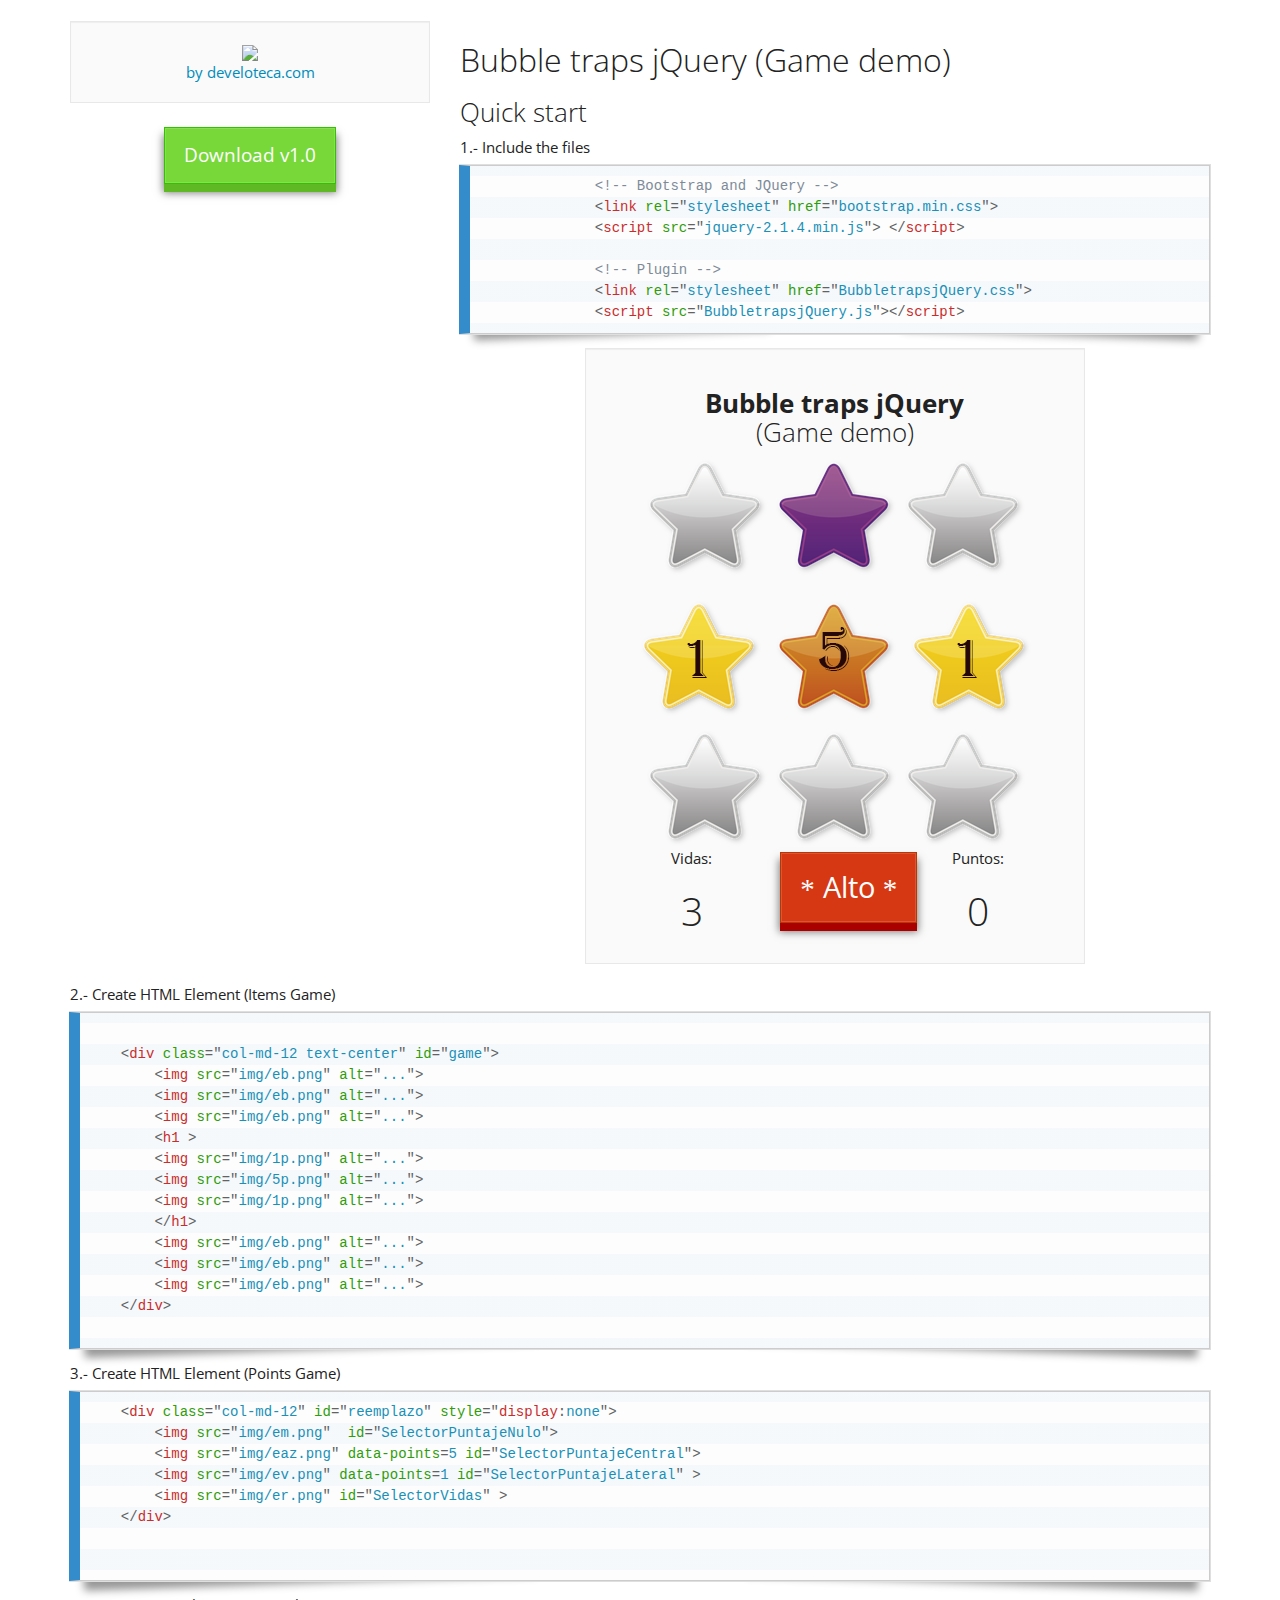
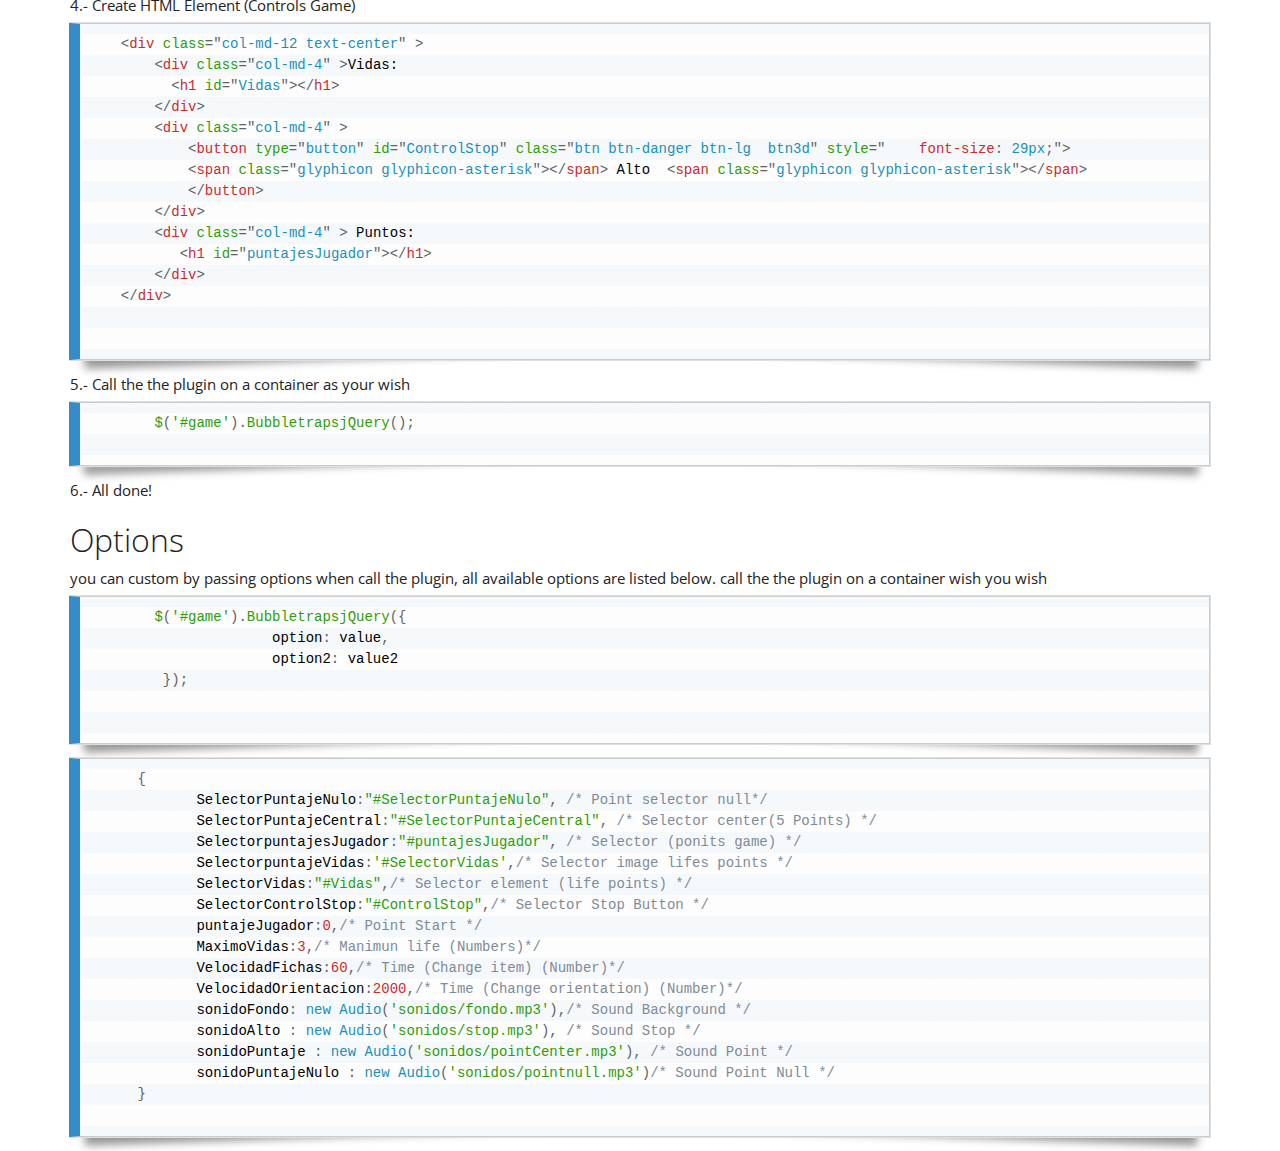
==== index.html @ e4f9580a "Face geenrator" ====
<!DOCTYPE html>
<html>
   <head>
   <script src="js/jquery.min.js"></script>
   <link rel="stylesheet" href="css/bootstrap.min.css">
   
    <script src="js/bootstrap.min.js"></script>
       
   <link rel="stylesheet" href="css/prism.css">
   <script src="js/prism.js"></script>

   <link rel="stylesheet" href="BubbletrapsjQuery.css">
   <script src="BubbletrapsjQuery.js"></script>
       
</head>
  <body>
    <div class="container">
      
      <div class="row">
          <br/>
          <div class="col-md-4 text-center">
            <div  class="well" >
                <a href="http://develoteca.com">
                    <img src="http://develoteca.com/wp-content/themes/site/img/develoteca.png"/>
               <br/>by develoteca.com
                </a>
                
            </div>
          <a href="https://github.com/oscaruhp/BubbletrapsjQuery/archive/gh-pages.zip" class="btn3d btn btn-success btn-lg">Download v1.0</a>
              
              <script async src="//pagead2.googlesyndication.com/pagead/js/adsbygoogle.js"></script>
<!-- lateral -->
<ins class="adsbygoogle"
     style="display:inline-block;width:300px;height:250px"
     data-ad-client="ca-pub-4331617637495482"
     data-ad-slot="7438564459"></ins>
<script>
(adsbygoogle = window.adsbygoogle || []).push({});
</script>
             
                   
          </div>
          
          <div class="col-md-8">
               <h2>Bubble traps jQuery (Game demo)</h2>
              <h3>Quick start</h3>
            1.- Include the files
            <pre><code class="language-markup">
            &lt;!-- Bootstrap and JQuery -->
            &lt;link rel="stylesheet" href="bootstrap.min.css">
            &lt;script src="jquery-2.1.4.min.js"> &lt;/script>
            
            &lt;!-- Plugin -->
            &lt;link rel="stylesheet" href="BubbletrapsjQuery.css">
            &lt;script src="BubbletrapsjQuery.js">&lt;/script></code></pre>
              
              <div class="well col-md-offset-2 col-md-8 .col-md-pull-2">
          <div class=" col-xs-12 col-md-8 col-md-offset-2 .col-md-pull-2  text-center">
          <h3><strong>Bubble traps jQuery</strong> (Game demo)</h3>
          </div>
      
      
      <div class="col-md-12 text-center" id="game">
      <img src="img/eb.png" alt="...">
      <img src="img/eb.png" alt="...">
      <img src="img/eb.png" alt="...">
	  <h1 >
	  <img src="img/1p.png" alt="...">
      <img src="img/5p.png" alt="...">
      <img src="img/1p.png" alt="...">
	  </h1>
	  <img src="img/eb.png" alt="...">
      <img src="img/eb.png" alt="...">
      <img src="img/eb.png" alt="...">
	  
      </div>
      
      <div class="col-md-12" id="reemplazo" style="display:none">
      <img src="img/em.png"  id="SelectorPuntajeNulo">
      <img src="img/eaz.png" data-points=5 id="SelectorPuntajeCentral">
      <img src="img/ev.png" data-points=1 id="SelectorPuntajeLateral" >
      <img src="img/er.png" id="SelectorVidas" >
      </div>
      <div class="col-md-12 text-center" >
      
      <div class="col-md-4" >
	  Vidas:<h1 id="Vidas"></h1>
	  </div>
	  <div class="col-md-4" >
	  <button type="button" id="ControlStop" class="btn btn-danger btn-lg  btn3d" style="    font-size: 29px;">
          <span class="glyphicon glyphicon-asterisk"></span> Alto 
              <span class="glyphicon glyphicon-asterisk"></span>
          
      </button>
	  </div>
	  <div class="col-md-4" >
      Puntos:<h1 id="puntajesJugador"></h1>
	  </div>
      
	  </div>
              
              </div>
              </div>
      </div>
      <script>
      $('#game').BubbletrapsjQuery({VelocidadFichas:65});
      </script>
        
        <div class="row">
        <div class="col-md-12">
            2.- Create HTML Element (Items Game)
            <pre><code class="language-markup">
            
  &lt;div class=&quot;col-md-12 text-center&quot; id=&quot;game&quot;&gt;<br />
      &lt;img src=&quot;img/eb.png&quot; alt=&quot;...&quot;&gt;<br />
      &lt;img src=&quot;img/eb.png&quot; alt=&quot;...&quot;&gt;<br />
      &lt;img src=&quot;img/eb.png&quot; alt=&quot;...&quot;&gt;<br />
      &lt;h1 &gt;<br />
      &lt;img src=&quot;img/1p.png&quot; alt=&quot;...&quot;&gt;<br />
      &lt;img src=&quot;img/5p.png&quot; alt=&quot;...&quot;&gt;<br />
      &lt;img src=&quot;img/1p.png&quot; alt=&quot;...&quot;&gt;<br />
      &lt;/h1&gt;<br />
      &lt;img src=&quot;img/eb.png&quot; alt=&quot;...&quot;&gt;<br />
      &lt;img src=&quot;img/eb.png&quot; alt=&quot;...&quot;&gt;<br />
      &lt;img src=&quot;img/eb.png&quot; alt=&quot;...&quot;&gt;<br />
  &lt;/div&gt;
             </code></pre>
            3.- Create HTML Element (Points Game)
            <pre><code class="language-markup">
  &lt;div class=&quot;col-md-12&quot; id=&quot;reemplazo&quot; style=&quot;display:none&quot;&gt;
      &lt;img src=&quot;img/em.png&quot;  id=&quot;SelectorPuntajeNulo&quot;&gt;
      &lt;img src=&quot;img/eaz.png&quot; data-points=5 id=&quot;SelectorPuntajeCentral&quot;&gt;
      &lt;img src=&quot;img/ev.png&quot; data-points=1 id=&quot;SelectorPuntajeLateral&quot; &gt;
      &lt;img src=&quot;img/er.png&quot; id=&quot;SelectorVidas&quot; &gt;
  &lt;/div&gt;
           
             </code></pre>
            4.- Create HTML Element (Controls Game)
            <pre><code class="language-markup">
  &lt;div class=&quot;col-md-12 text-center&quot; &gt;
      &lt;div class=&quot;col-md-4&quot; &gt;Vidas:
        &lt;h1 id=&quot;Vidas&quot;&gt;&lt;/h1&gt;
      &lt;/div&gt;
      &lt;div class=&quot;col-md-4&quot; &gt;  
          &lt;button type=&quot;button&quot; id=&quot;ControlStop&quot; class=&quot;btn btn-danger btn-lg  btn3d&quot; style=&quot;    font-size: 29px;&quot;&gt;
          &lt;span class=&quot;glyphicon glyphicon-asterisk&quot;&gt;&lt;/span&gt; Alto  &lt;span class=&quot;glyphicon glyphicon-asterisk&quot;&gt;&lt;/span&gt;
          &lt;/button&gt;
      &lt;/div&gt;
      &lt;div class=&quot;col-md-4&quot; &gt; Puntos:
         &lt;h1 id=&quot;puntajesJugador&quot;&gt;&lt;/h1&gt;
      &lt;/div&gt;
  &lt;/div&gt;
           
             </code></pre>
            
            5.- Call the the plugin on a container as your wish
            <pre><code class="language-javascript">
      $('#game').BubbletrapsjQuery();
               </code></pre>
            6.- All done!
            
            <h2>Options</h2>
            you can custom by passing options when call the plugin, all available options are listed below.
call the the plugin on a container wish you wish
            
            
             <pre><code class="language-javascript">
      $('#game').BubbletrapsjQuery({
                    option: value,
                    option2: value2
       });
                 
               </code></pre>
            
           <pre><code class="language-javascript">
    {
           SelectorPuntajeNulo:"#SelectorPuntajeNulo", /* Point selector null*/
           SelectorPuntajeCentral:"#SelectorPuntajeCentral", /* Selector center(5 Points) */
           SelectorpuntajesJugador:"#puntajesJugador", /* Selector (ponits game) */
           SelectorpuntajeVidas:'#SelectorVidas',/* Selector image lifes points */
           SelectorVidas:"#Vidas",/* Selector element (life points) */
           SelectorControlStop:"#ControlStop",/* Selector Stop Button */
           puntajeJugador:0,/* Point Start */
           MaximoVidas:3,/* Manimun life (Numbers)*/
		   VelocidadFichas:60,/* Time (Change item) (Number)*/
           VelocidadOrientacion:2000,/* Time (Change orientation) (Number)*/
		   sonidoFondo: new Audio('sonidos/fondo.mp3'),/* Sound Background */
           sonidoAlto : new Audio('sonidos/stop.mp3'), /* Sound Stop */
           sonidoPuntaje : new Audio('sonidos/pointCenter.mp3'), /* Sound Point */
           sonidoPuntajeNulo : new Audio('sonidos/pointnull.mp3')/* Sound Point Null */
	}
               </code></pre>
            
           
           
            
            
            </div>
        </div>
        
        <div id="fb-root"></div>
<script>(function(d, s, id) {
  var js, fjs = d.getElementsByTagName(s)[0];
  if (d.getElementById(id)) return;
  js = d.createElement(s); js.id = id;
  js.src = "//connect.facebook.net/es_MX/sdk.js#xfbml=1&version=v2.4&appId=132799306837455";
  fjs.parentNode.insertBefore(js, fjs);
}(document, 'script', 'facebook-jssdk'));</script>
        <div class="fb-comments" data-href="http://oscaruhp.github.io/BubbletrapsjQuery/" data-numposts="5"></div>
    </div>
    

    
  </body>
</html>
---- css/prism.css ----
/* http://prismjs.com/download.html?themes=prism-coy&languages=markup+css+clike+javascript */
/**
 * prism.js Coy theme for JavaScript, CoffeeScript, CSS and HTML
 * Based on https://github.com/tshedor/workshop-wp-theme (Example: http://workshop.kansan.com/category/sessions/basics or http://workshop.timshedor.com/category/sessions/basics);
 * @author Tim  Shedor
 */

code[class*="language-"],
pre[class*="language-"] {
	color: black;
	font-family: Consolas, Monaco, 'Andale Mono', monospace;
	direction: ltr;
	text-align: left;
	white-space: pre;
	word-spacing: normal;
	word-break: normal;
	line-height: 1.5;

	-moz-tab-size: 4;
	-o-tab-size: 4;
	tab-size: 4;

	-webkit-hyphens: none;
	-moz-hyphens: none;
	-ms-hyphens: none;
	hyphens: none;
}

/* Code blocks */
pre[class*="language-"] {
	position: relative;
	margin: .5em 0;
	-webkit-box-shadow: -1px 0px 0px 0px #358ccb, 0px 0px 0px 1px #dfdfdf;
	-moz-box-shadow: -1px 0px 0px 0px #358ccb, 0px 0px 0px 1px #dfdfdf;
	box-shadow: -1px 0px 0px 0px #358ccb, 0px 0px 0px 1px #dfdfdf;
	border-left: 10px solid #358ccb;
	background-color: #fdfdfd;
	background-image: -webkit-linear-gradient(transparent 50%, rgba(69, 142, 209, 0.04) 50%);
	background-image: -moz-linear-gradient(transparent 50%, rgba(69, 142, 209, 0.04) 50%);
	background-image: -ms-linear-gradient(transparent 50%, rgba(69, 142, 209, 0.04) 50%);
	background-image: -o-linear-gradient(transparent 50%, rgba(69, 142, 209, 0.04) 50%);
	background-image: linear-gradient(transparent 50%, rgba(69, 142, 209, 0.04) 50%);
	background-size: 3em 3em;
	background-origin: content-box;
	overflow: visible;
	max-height: 30em;
}

code[class*="language"] {
	max-height: inherit;
	height: 100%;
	padding: 0 1em;
	display: block;
	overflow: auto;
}

/* Margin bottom to accomodate shadow */
:not(pre) > code[class*="language-"],
pre[class*="language-"] {
	background-color: #fdfdfd;
	-webkit-box-sizing: border-box;
	-moz-box-sizing: border-box;
	box-sizing: border-box;
	margin-bottom: 1em;
}

/* Inline code */
:not(pre) > code[class*="language-"] {
	position: relative;
	padding: .2em;
	-webkit-border-radius: 0.3em;
	-moz-border-radius: 0.3em;
	-ms-border-radius: 0.3em;
	-o-border-radius: 0.3em;
	border-radius: 0.3em;
	color: #c92c2c;
	border: 1px solid rgba(0, 0, 0, 0.1);
}

pre[class*="language-"]:before,
pre[class*="language-"]:after {
	content: '';
	z-index: -2;
	display: block;
	position: absolute;
	bottom: 0.75em;
	left: 0.18em;
	width: 40%;
	height: 20%;
	-webkit-box-shadow: 0px 13px 8px #979797;
	-moz-box-shadow: 0px 13px 8px #979797;
	box-shadow: 0px 13px 8px #979797;
	-webkit-transform: rotate(-2deg);
	-moz-transform: rotate(-2deg);
	-ms-transform: rotate(-2deg);
	-o-transform: rotate(-2deg);
	transform: rotate(-2deg);
}

:not(pre) > code[class*="language-"]:after,
pre[class*="language-"]:after {
	right: 0.75em;
	left: auto;
	-webkit-transform: rotate(2deg);
	-moz-transform: rotate(2deg);
	-ms-transform: rotate(2deg);
	-o-transform: rotate(2deg);
	transform: rotate(2deg);
}

.token.comment,
.token.block-comment,
.token.prolog,
.token.doctype,
.token.cdata {
	color: #7D8B99;
}

.token.punctuation {
	color: #5F6364;
}

.token.property,
.token.tag,
.token.boolean,
.token.number,
.token.function-name,
.token.constant,
.token.symbol,
.token.deleted {
	color: #c92c2c;
}

.token.selector,
.token.attr-name,
.token.string,
.token.char,
.token.function,
.token.builtin,
.token.inserted {
	color: #2f9c0a;
}

.token.operator,
.token.entity,
.token.url,
.token.variable {
	color: #a67f59;
	background: rgba(255, 255, 255, 0.5);
}

.token.atrule,
.token.attr-value,
.token.keyword,
.token.class-name {
	color: #1990b8;
}

.token.regex,
.token.important {
	color: #e90;
}

.language-css .token.string,
.style .token.string {
	color: #a67f59;
	background: rgba(255, 255, 255, 0.5);
}

.token.important {
	font-weight: normal;
}

.token.bold {
	font-weight: bold;
}
.token.italic {
	font-style: italic;
}

.token.entity {
	cursor: help;
}

.namespace {
	opacity: .7;
}

@media screen and (max-width: 767px) {
	pre[class*="language-"]:before,
	pre[class*="language-"]:after {
		bottom: 14px;
		-webkit-box-shadow: none;
		-moz-box-shadow: none;
		box-shadow: none;
	}

}

/* Plugin styles */
.token.tab:not(:empty):before,
.token.cr:before,
.token.lf:before {
	color: #e0d7d1;
}

/* Plugin styles: Line Numbers */
pre[class*="language-"].line-numbers {
	padding-left: 0;
}

pre[class*="language-"].line-numbers code {
	padding-left: 3.8em;
}

pre[class*="language-"].line-numbers .line-numbers-rows {
	left: 0;
}

/* Plugin styles: Line Highlight */
pre[class*="language-"][data-line] {
	padding-top: 0;
	padding-bottom: 0;
	padding-left: 0;
}
pre[data-line] code {
	position: relative;
	padding-left: 4em;
}
pre .line-highlight {
	margin-top: 0;
}
---- BubbletrapsjQuery.css ----
.btn3d, .btn3d:focus {
    position:relative;
    top: -6px;
    border:0;
    -moz-outline-style:none;
         outline:medium none;
     transition: all 0.04s linear;
     margin-top:10px;
     margin-bottom:10px;
     margin-left:2px;
     margin-right:2px;
}
.btn3d:active, .btn3d.active {
    top:2px;
}
.btn3d.btn-white {
    color: #666666;
    box-shadow:0 0 0 1px #ebebeb inset, 0 0 0 2px rgba(255,255,255,0.10) inset, 0 8px 0 0 #f5f5f5, 0 8px 8px 1px rgba(0,0,0,.2);
    background-color:#fff;
}
.btn3d.btn-white:active, .btn3d.btn-white.active {
    color: #666666;
    box-shadow:0 0 0 1px #ebebeb inset, 0 0 0 1px rgba(255,255,255,0.15) inset, 0 1px 3px 1px rgba(0,0,0,.1);
    background-color:#fff;
}
.btn3d.btn-default {
    color: #666666;
    box-shadow:0 0 0 1px #ebebeb inset, 0 0 0 2px rgba(255,255,255,0.10) inset, 0 8px 0 0 #BEBEBE, 0 8px 8px 1px rgba(0,0,0,.2);
    background-color:#f9f9f9;
}
.btn3d.btn-default:active, .btn3d.btn-default.active {
    color: #666666;
    box-shadow:0 0 0 1px #ebebeb inset, 0 0 0 1px rgba(255,255,255,0.15) inset, 0 1px 3px 1px rgba(0,0,0,.1);
    background-color:#f9f9f9;
}
.btn3d.btn-primary {
    box-shadow:0 0 0 1px #417fbd inset, 0 0 0 2px rgba(255,255,255,0.15) inset, 0 8px 0 0 #4D5BBE, 0 8px 8px 1px rgba(0,0,0,0.5);
    background-color:#4274D7;
}
.btn3d.btn-primary:active, .btn3d.btn-primary.active {
    box-shadow:0 0 0 1px #417fbd inset, 0 0 0 1px rgba(255,255,255,0.15) inset, 0 1px 3px 1px rgba(0,0,0,0.3);
    background-color:#4274D7;
}
.btn3d.btn-success {
    box-shadow:0 0 0 1px #31c300 inset, 0 0 0 2px rgba(255,255,255,0.15) inset, 0 8px 0 0 #5eb924, 0 8px 8px 1px rgba(0,0,0,0.5);
    background-color:#78d739;
}
.btn3d.btn-success:active, .btn3d.btn-success.active {
    box-shadow:0 0 0 1px #30cd00 inset, 0 0 0 1px rgba(255,255,255,0.15) inset, 0 1px 3px 1px rgba(0,0,0,0.3);
    background-color: #78d739;
}
.btn3d.btn-info {
    box-shadow:0 0 0 1px #00a5c3 inset, 0 0 0 2px rgba(255,255,255,0.15) inset, 0 8px 0 0 #348FD2, 0 8px 8px 1px rgba(0,0,0,0.5);
    background-color:#39B3D7;
}
.btn3d.btn-info:active, .btn3d.btn-info.active {
    box-shadow:0 0 0 1px #00a5c3 inset, 0 0 0 1px rgba(255,255,255,0.15) inset, 0 1px 3px 1px rgba(0,0,0,0.3);
    background-color: #39B3D7;
}
.btn3d.btn-warning {
    box-shadow:0 0 0 1px #d79a47 inset, 0 0 0 2px rgba(255,255,255,0.15) inset, 0 8px 0 0 #D79A34, 0 8px 8px 1px rgba(0,0,0,0.5);
    background-color:#FEAF20;
}
.btn3d.btn-warning:active, .btn3d.btn-warning.active {
    box-shadow:0 0 0 1px #d79a47 inset, 0 0 0 1px rgba(255,255,255,0.15) inset, 0 1px 3px 1px rgba(0,0,0,0.3);
    background-color: #FEAF20;
}
.btn3d.btn-danger {
    box-shadow:0 0 0 1px #b93802 inset, 0 0 0 2px rgba(255,255,255,0.15) inset, 0 8px 0 0 #AA0000, 0 8px 8px 1px rgba(0,0,0,0.5);
    background-color:#D73814;
}
.btn3d.btn-danger:active, .btn3d.btn-danger.active {
    box-shadow:0 0 0 1px #b93802 inset, 0 0 0 1px rgba(255,255,255,0.15) inset, 0 1px 3px 1px rgba(0,0,0,0.3);
    background-color: #D73814;
}
.btn3d.btn-magick {
    color: #fff;
    box-shadow:0 0 0 1px #9a00cd inset, 0 0 0 2px rgba(255,255,255,0.15) inset, 0 8px 0 0 #9823d5, 0 8px 8px 1px rgba(0,0,0,0.5);
    background-color:#bb39d7;
}
.btn3d.btn-magick:active, .btn3d.btn-magick.active {
    box-shadow:0 0 0 1px #9a00cd inset, 0 0 0 1px rgba(255,255,255,0.15) inset, 0 1px 3px 1px rgba(0,0,0,0.3);
    background-color: #bb39d7;
}
        .rojo{
        border-radius:400px;
        box-shadow:inset 0px 0 0px 29px #FF0000, 0 0 46px 13px #FF0000;
        }
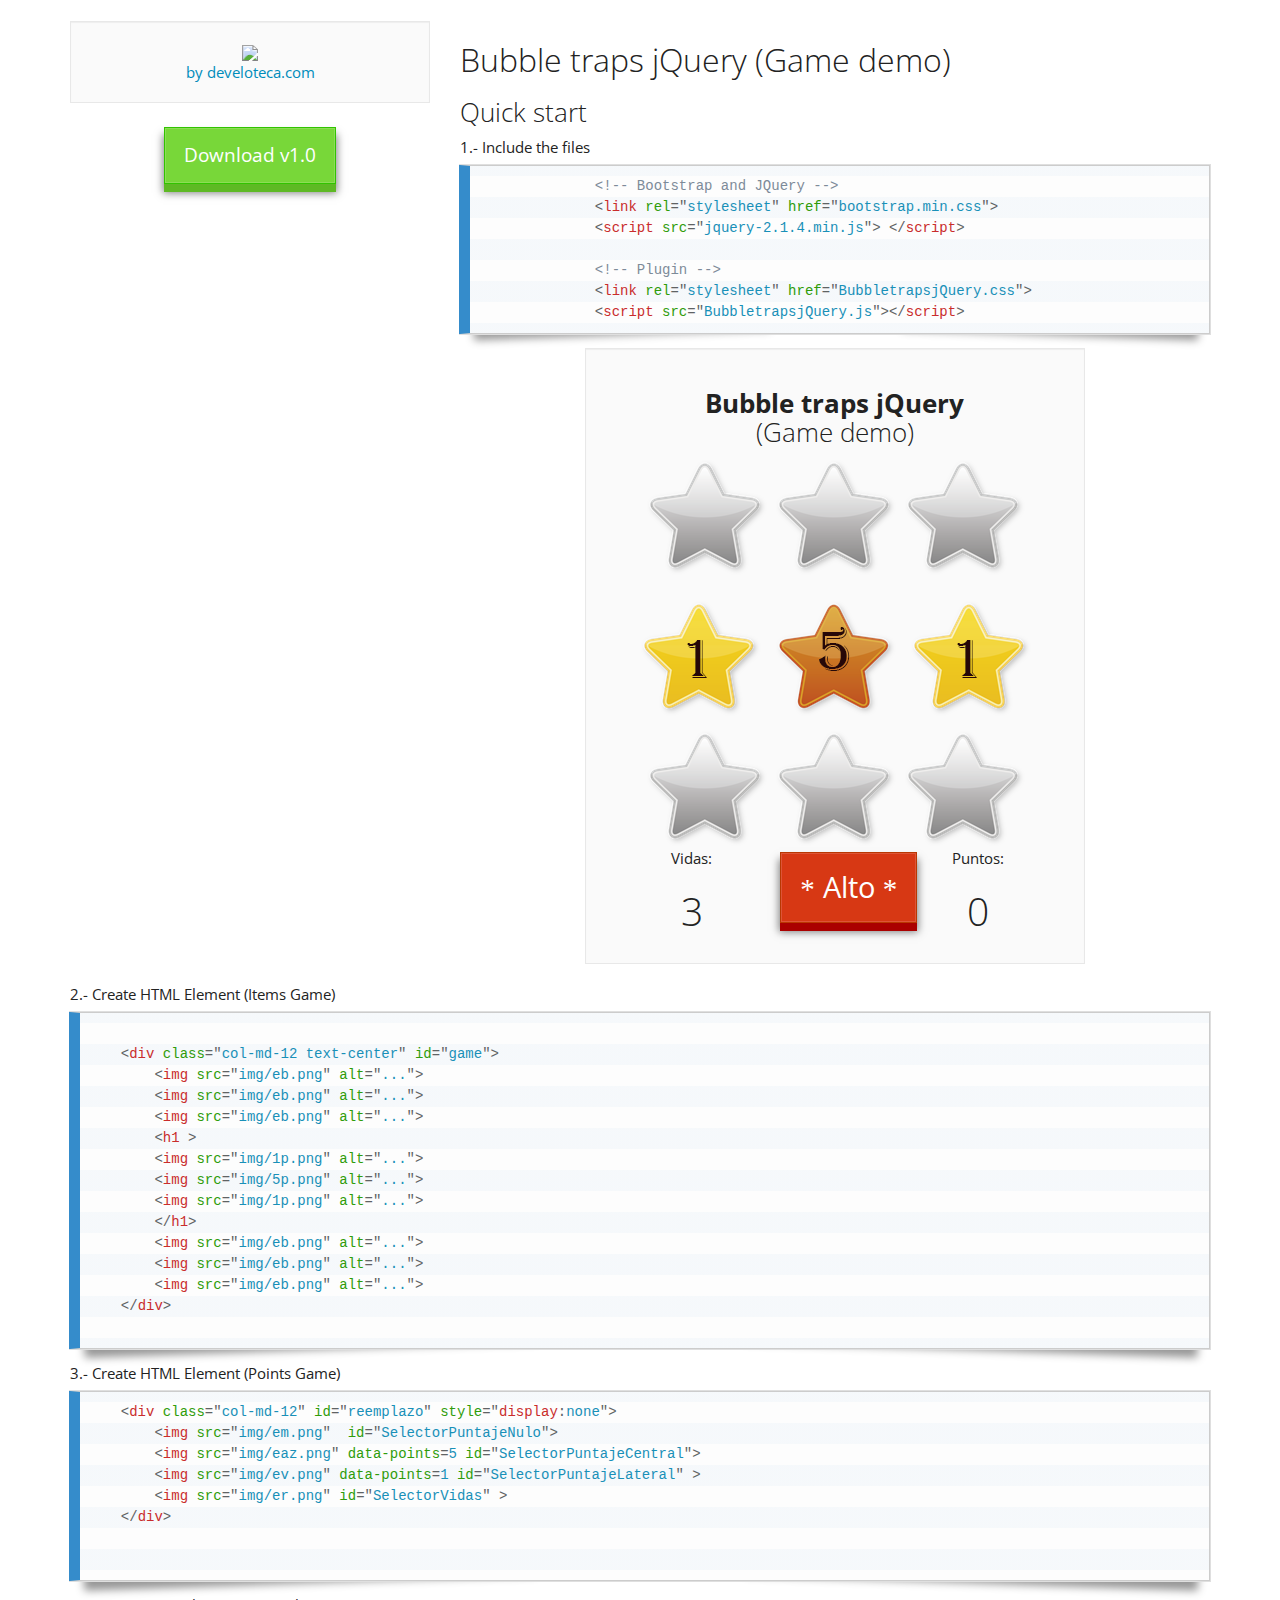
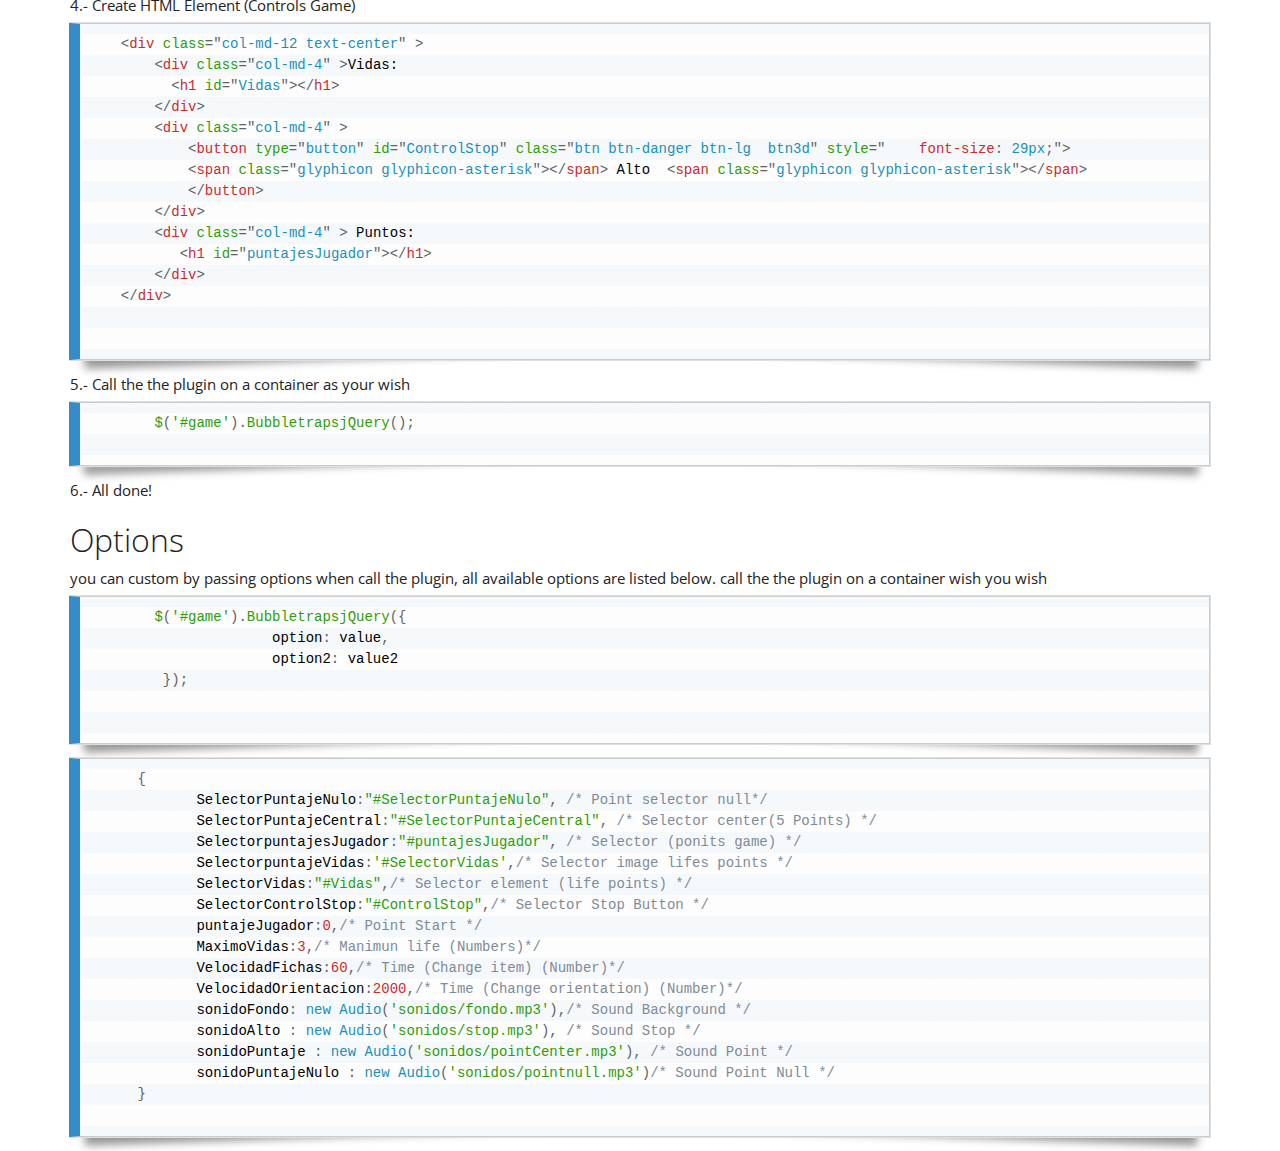
==== commit 0926c1ea: "Ancho facebook" ====
--- a/index.html
+++ b/index.html
@@ -37,7 +37,15 @@
 <script>
 (adsbygoogle = window.adsbygoogle || []).push({});
 </script>
-             
+           <div id="fb-root"></div>
+<script>(function(d, s, id) {
+  var js, fjs = d.getElementsByTagName(s)[0];
+  if (d.getElementById(id)) return;
+  js = d.createElement(s); js.id = id;
+  js.src = "//connect.facebook.net/es_MX/sdk.js#xfbml=1&version=v2.4&appId=132799306837455";
+  fjs.parentNode.insertBefore(js, fjs);
+}(document, 'script', 'facebook-jssdk'));</script>
+              <div class="fb-comments" data-href="http://oscaruhp.github.io/BubbletrapsjQuery/" data-width="300" data-numposts="5"></div>
                    
           </div>
           
@@ -198,15 +206,7 @@
             </div>
         </div>
         
-        <div id="fb-root"></div>
-<script>(function(d, s, id) {
-  var js, fjs = d.getElementsByTagName(s)[0];
-  if (d.getElementById(id)) return;
-  js = d.createElement(s); js.id = id;
-  js.src = "//connect.facebook.net/es_MX/sdk.js#xfbml=1&version=v2.4&appId=132799306837455";
-  fjs.parentNode.insertBefore(js, fjs);
-}(document, 'script', 'facebook-jssdk'));</script>
-        <div class="fb-comments" data-href="http://oscaruhp.github.io/BubbletrapsjQuery/" data-numposts="5"></div>
+        
     </div>
     
 
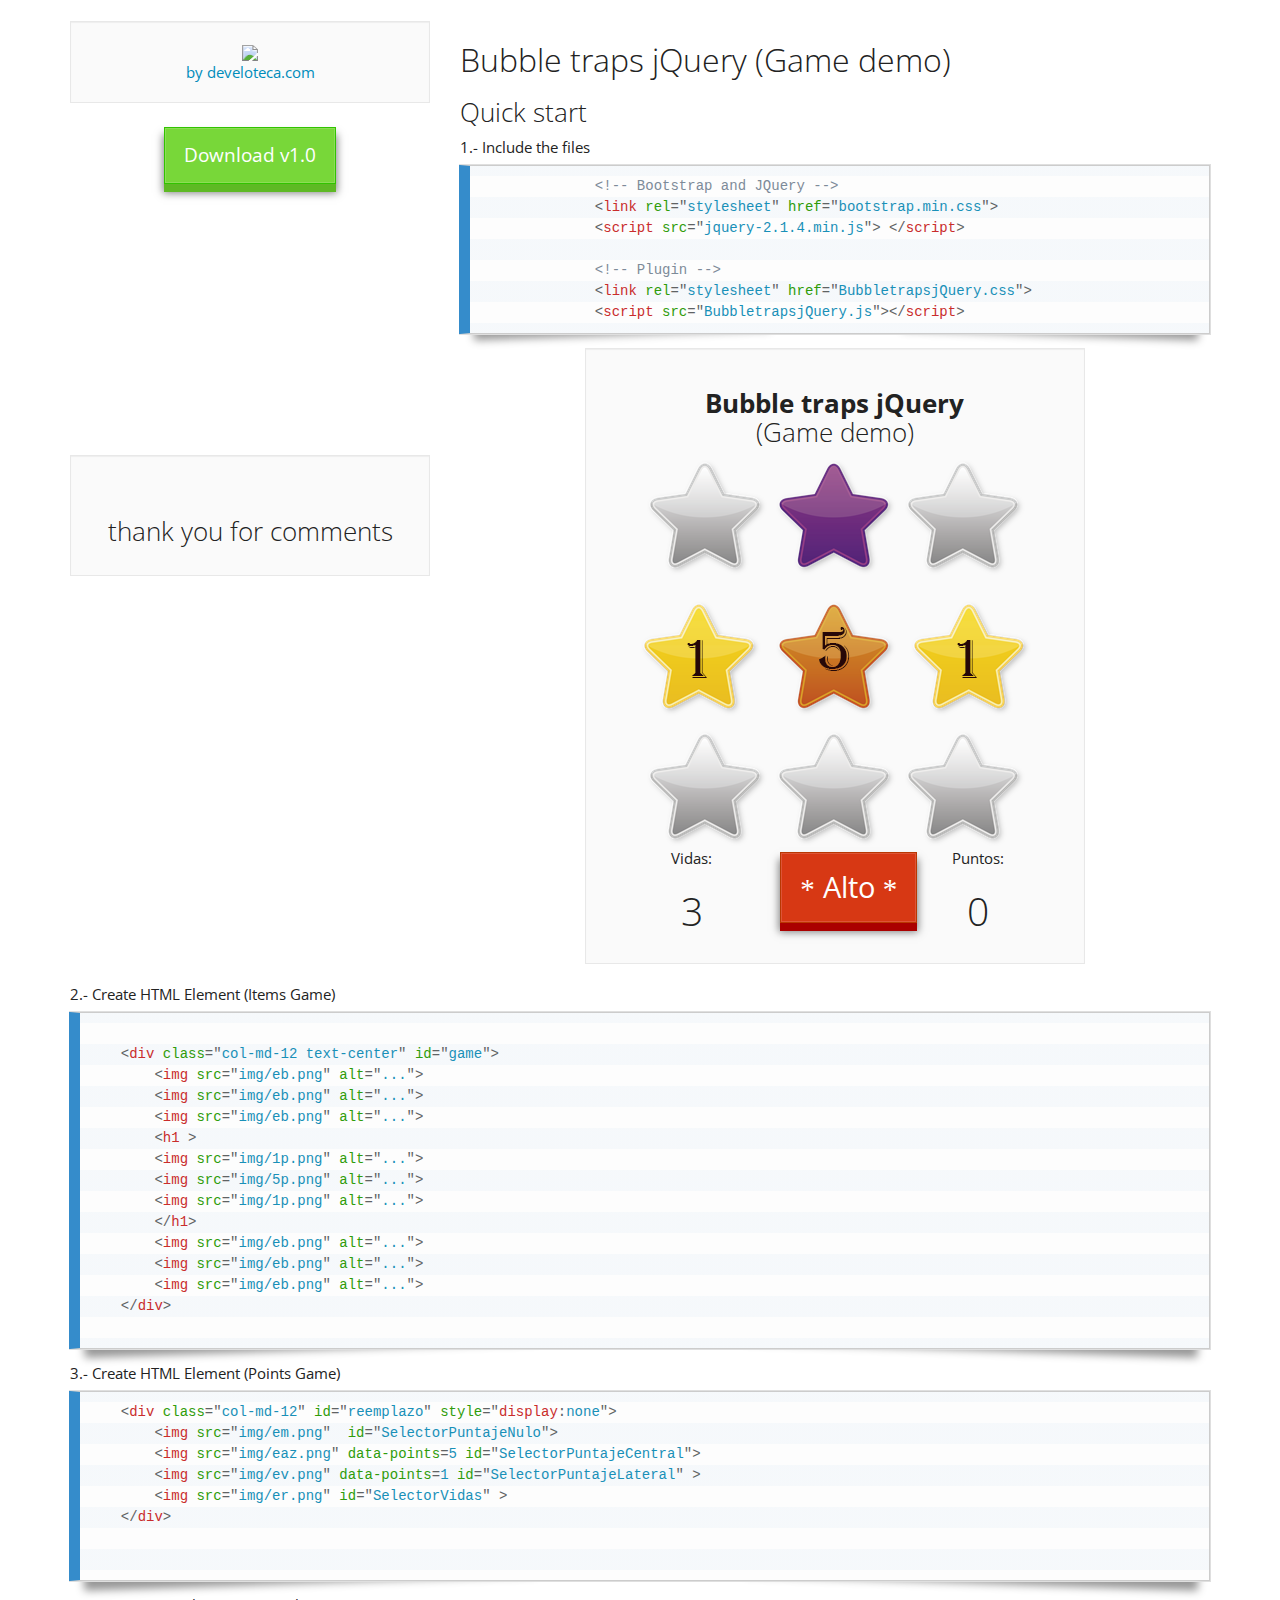
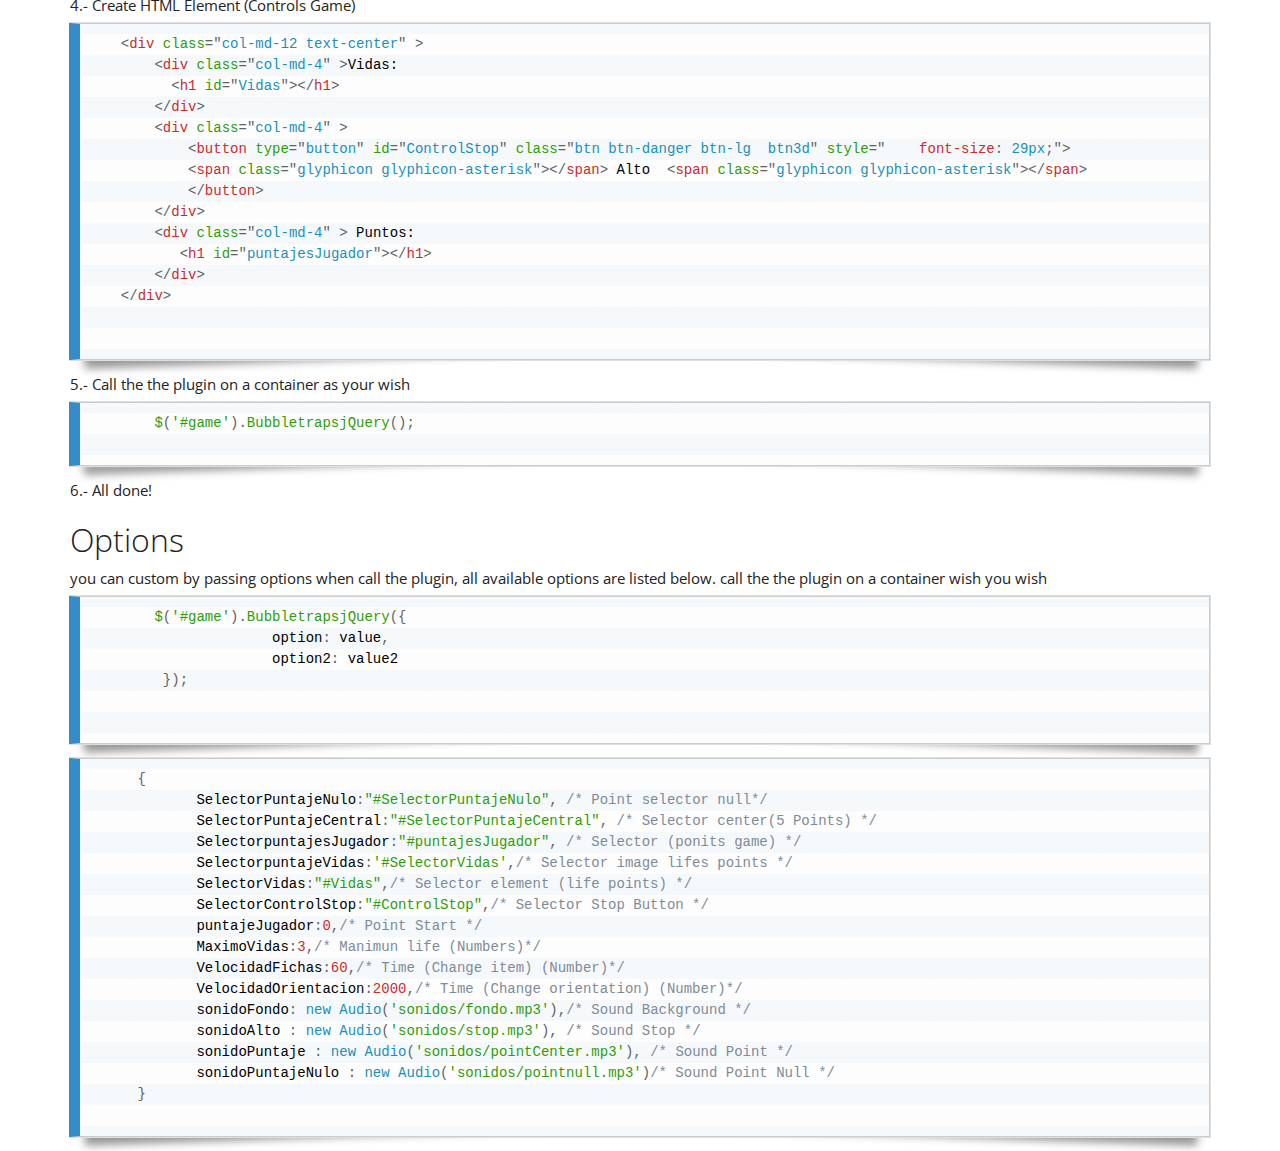
==== commit 2fb19936: "Thanks" ====
--- a/index.html
+++ b/index.html
@@ -37,6 +37,9 @@
 <script>
 (adsbygoogle = window.adsbygoogle || []).push({});
 </script>
+              <div class="col-md-12 well">
+                  <br/>
+                  <h3>thank you for comments</h3>
            <div id="fb-root"></div>
 <script>(function(d, s, id) {
   var js, fjs = d.getElementsByTagName(s)[0];
@@ -46,7 +49,7 @@
   fjs.parentNode.insertBefore(js, fjs);
 }(document, 'script', 'facebook-jssdk'));</script>
               <div class="fb-comments" data-href="http://oscaruhp.github.io/BubbletrapsjQuery/" data-width="300" data-numposts="5"></div>
-                   
+                 </div>  
           </div>
           
           <div class="col-md-8">
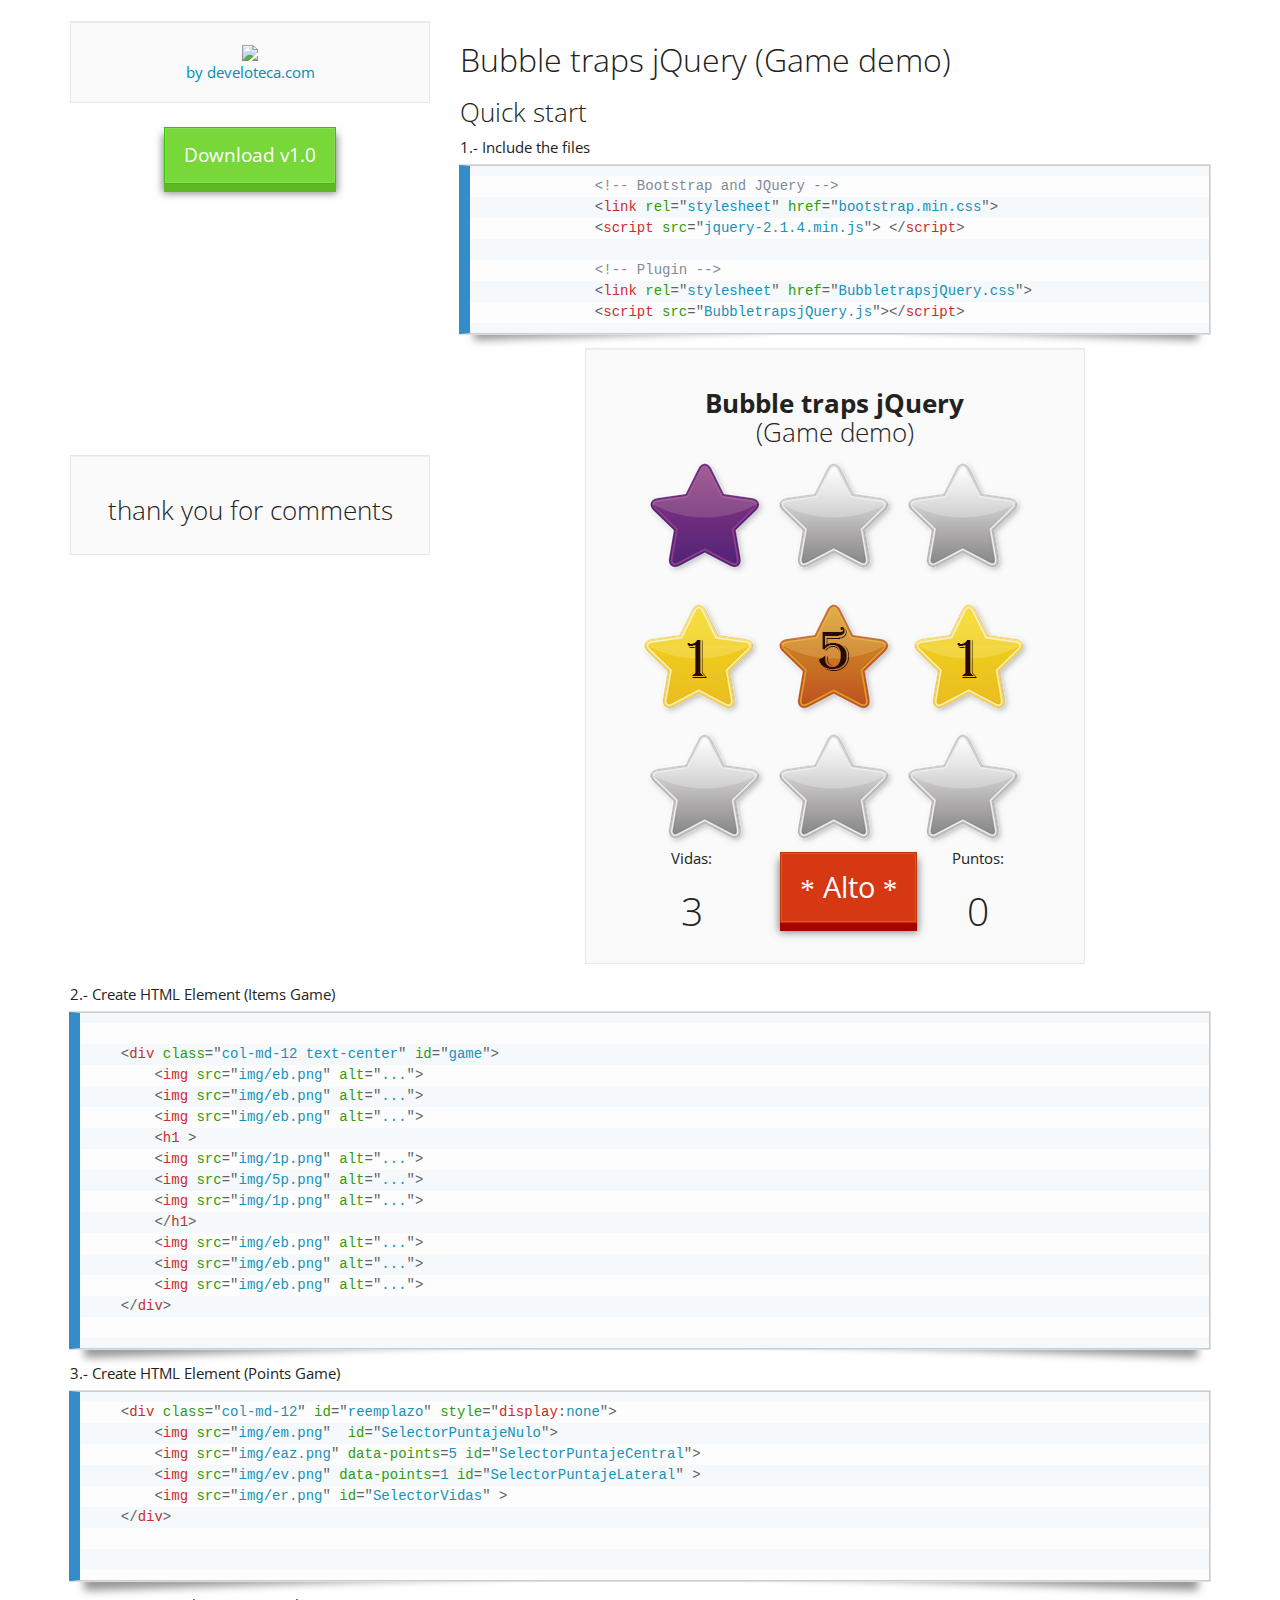
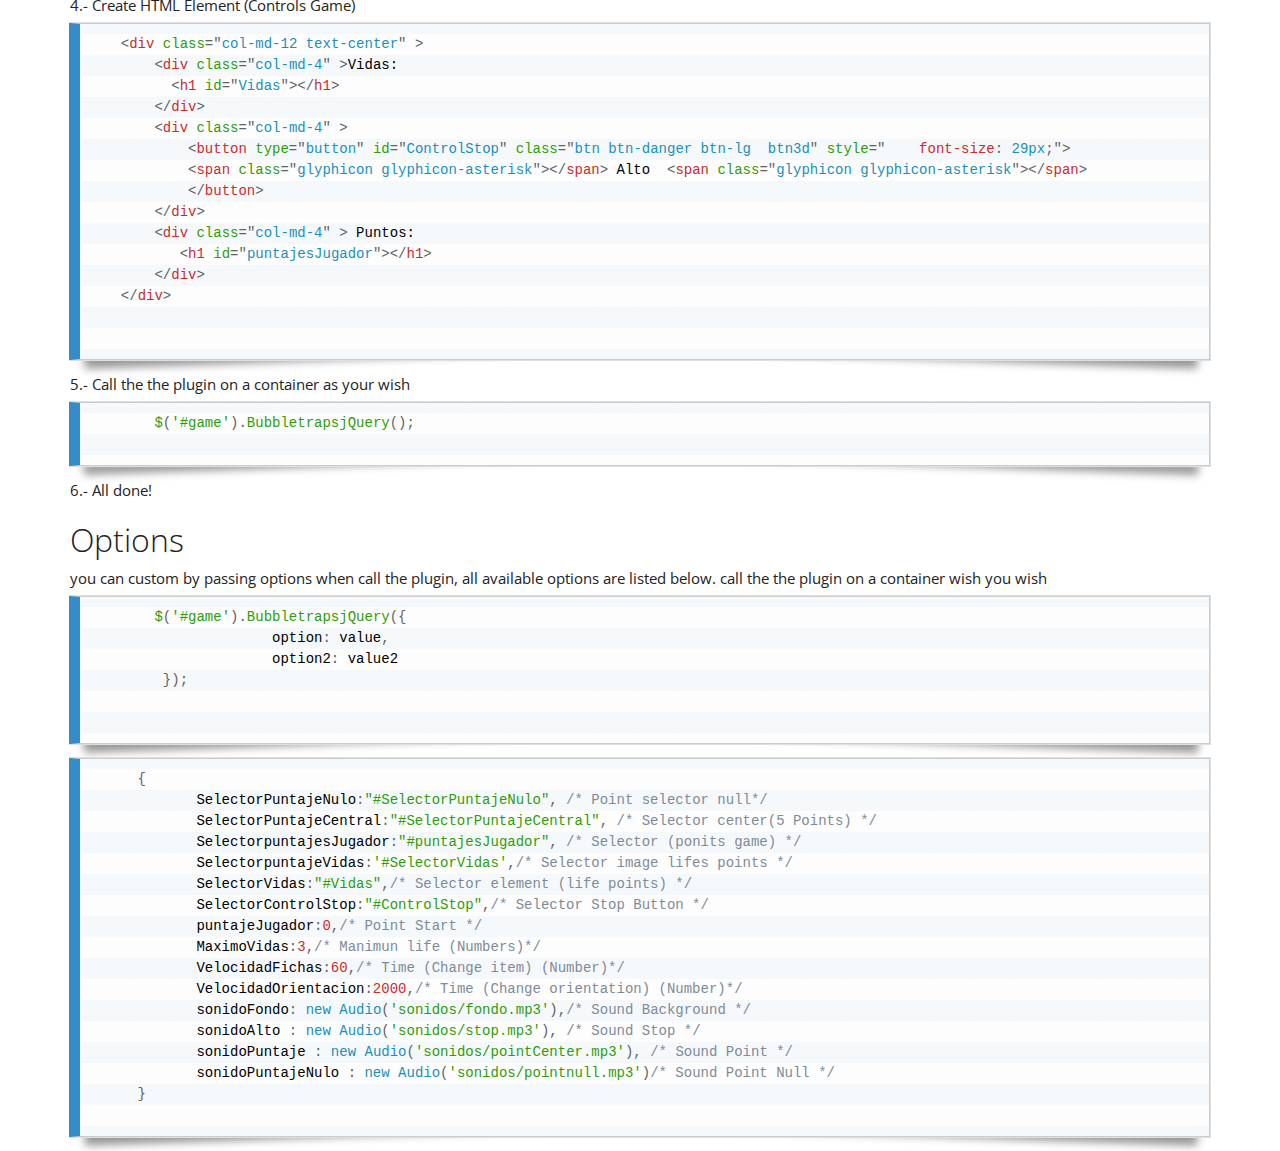
==== commit 68fc50c0: "custom" ====
--- a/index.html
+++ b/index.html
@@ -38,7 +38,6 @@
 (adsbygoogle = window.adsbygoogle || []).push({});
 </script>
               <div class="col-md-12 well">
-                  <br/>
                   <h3>thank you for comments</h3>
            <div id="fb-root"></div>
 <script>(function(d, s, id) {
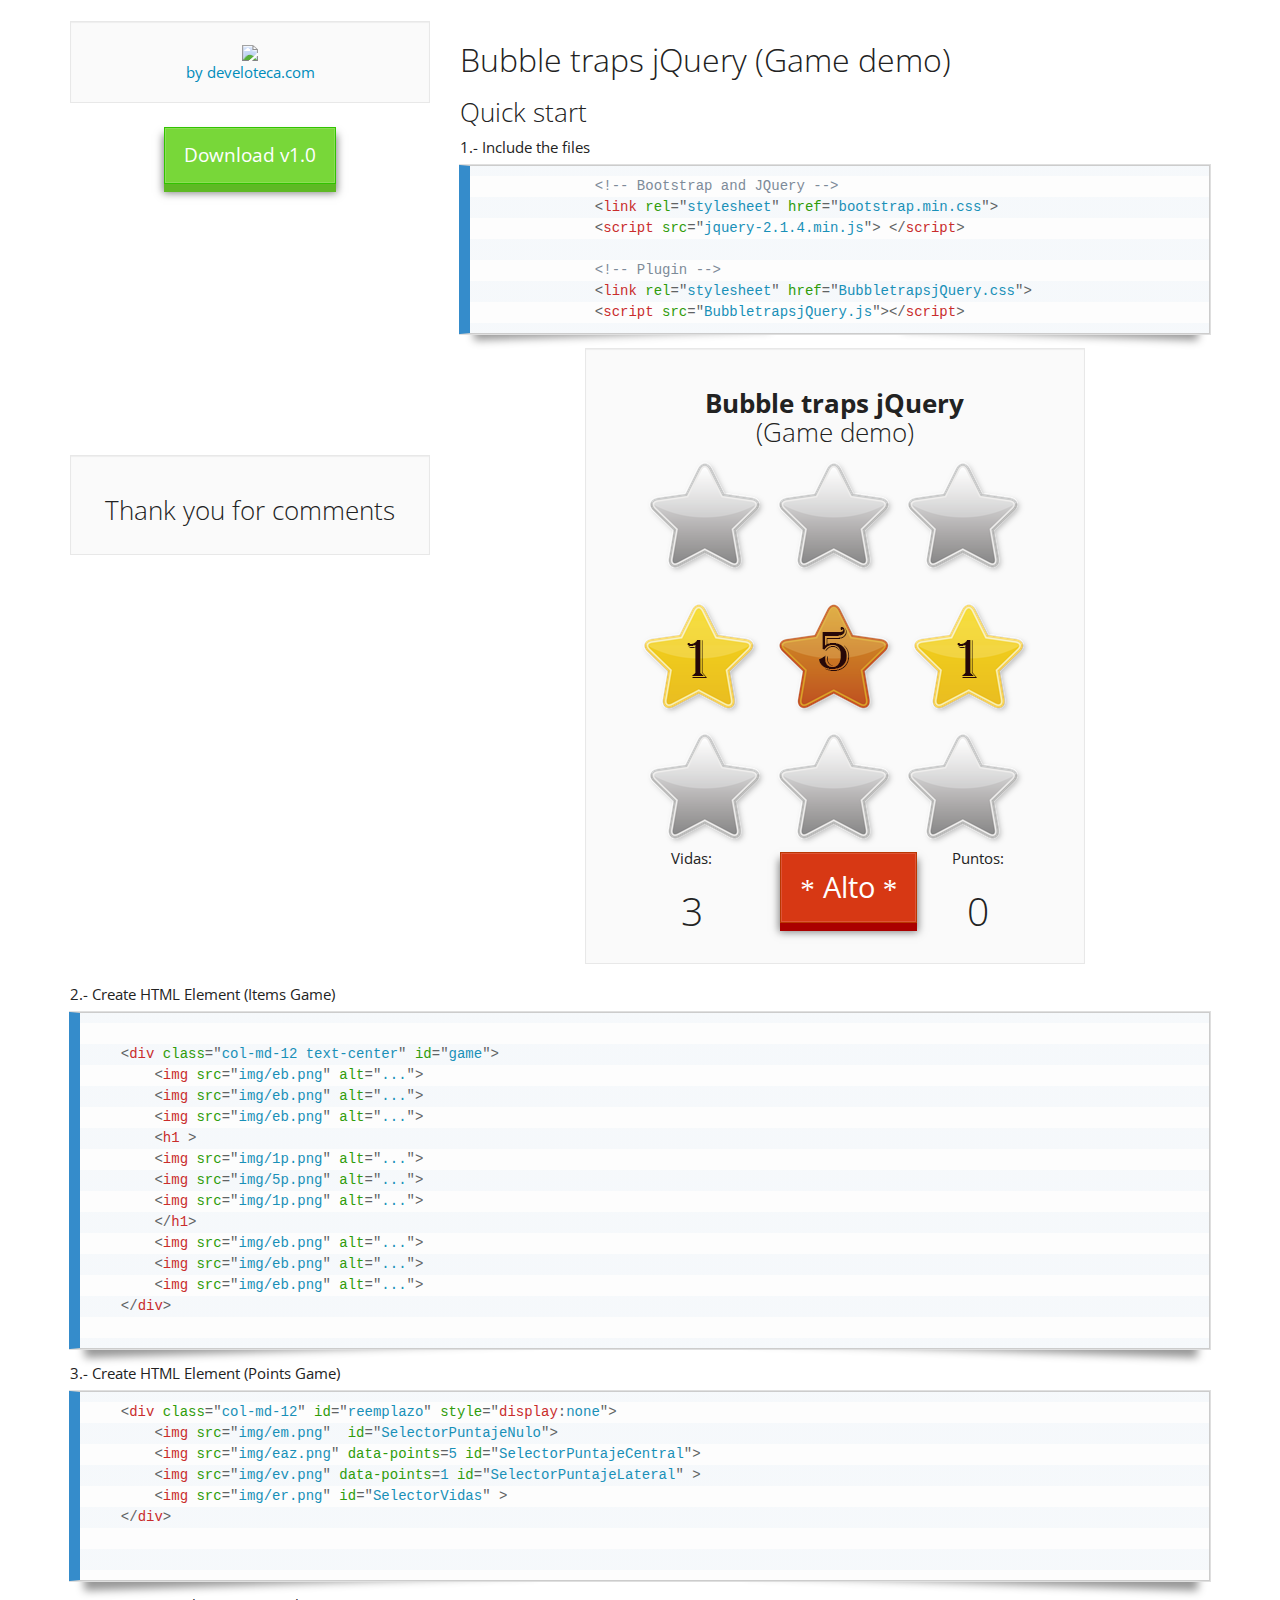
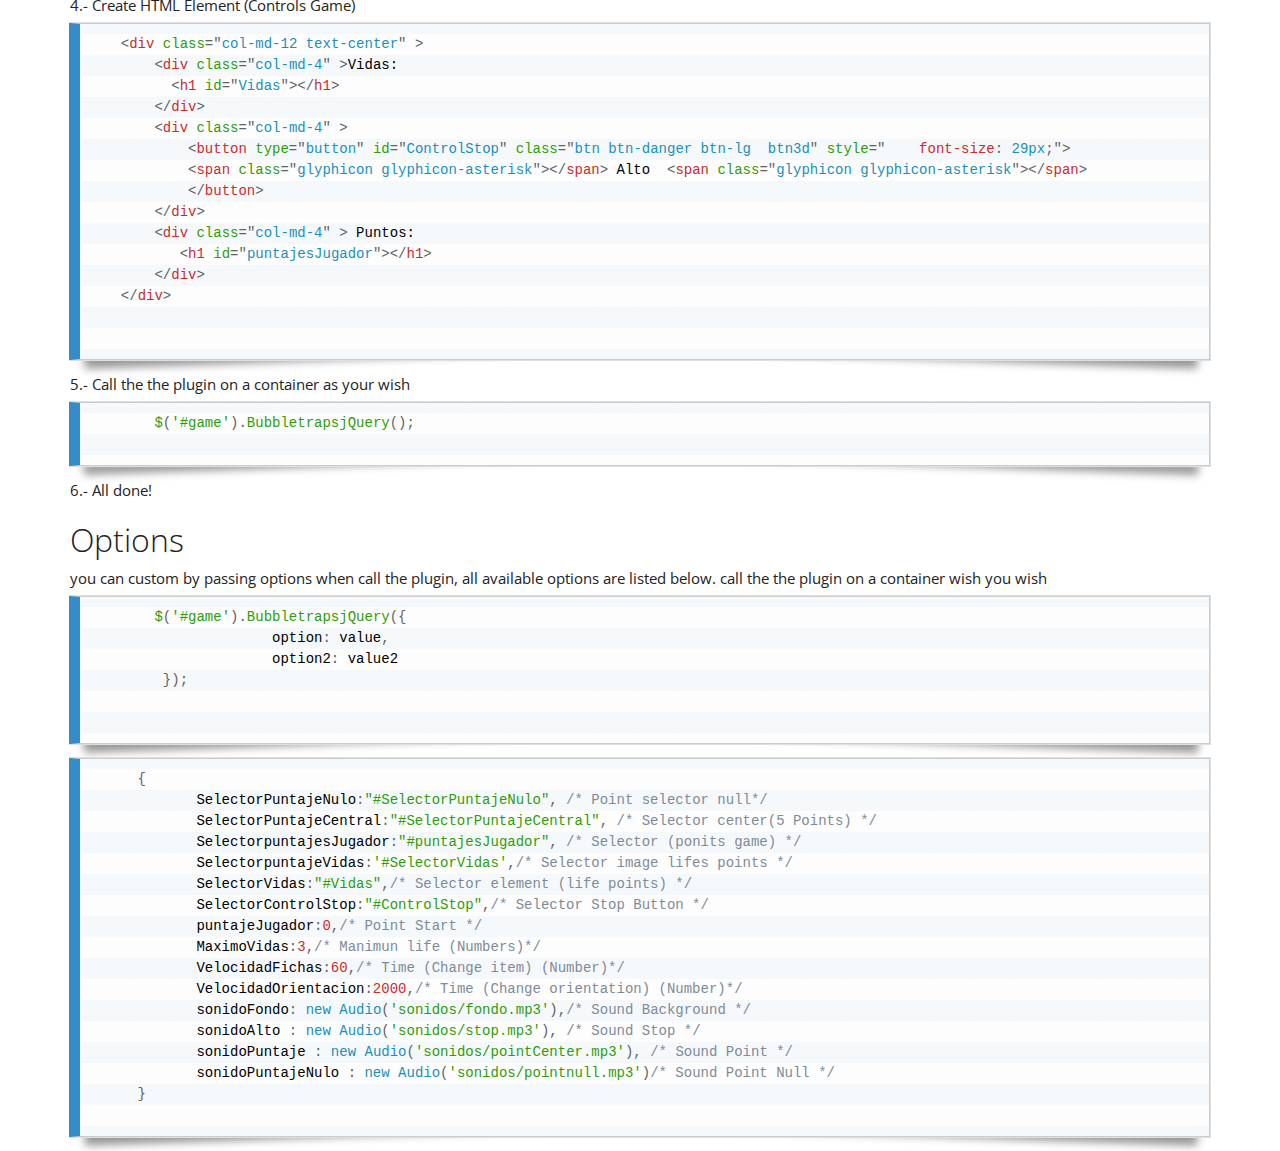
==== commit 237a0b98: "Ajustes." ====
--- a/index.html
+++ b/index.html
@@ -38,7 +38,7 @@
 (adsbygoogle = window.adsbygoogle || []).push({});
 </script>
               <div class="col-md-12 well">
-                  <h3>thank you for comments</h3>
+                  <h3>Thank you for comments</h3>
            <div id="fb-root"></div>
 <script>(function(d, s, id) {
   var js, fjs = d.getElementsByTagName(s)[0];
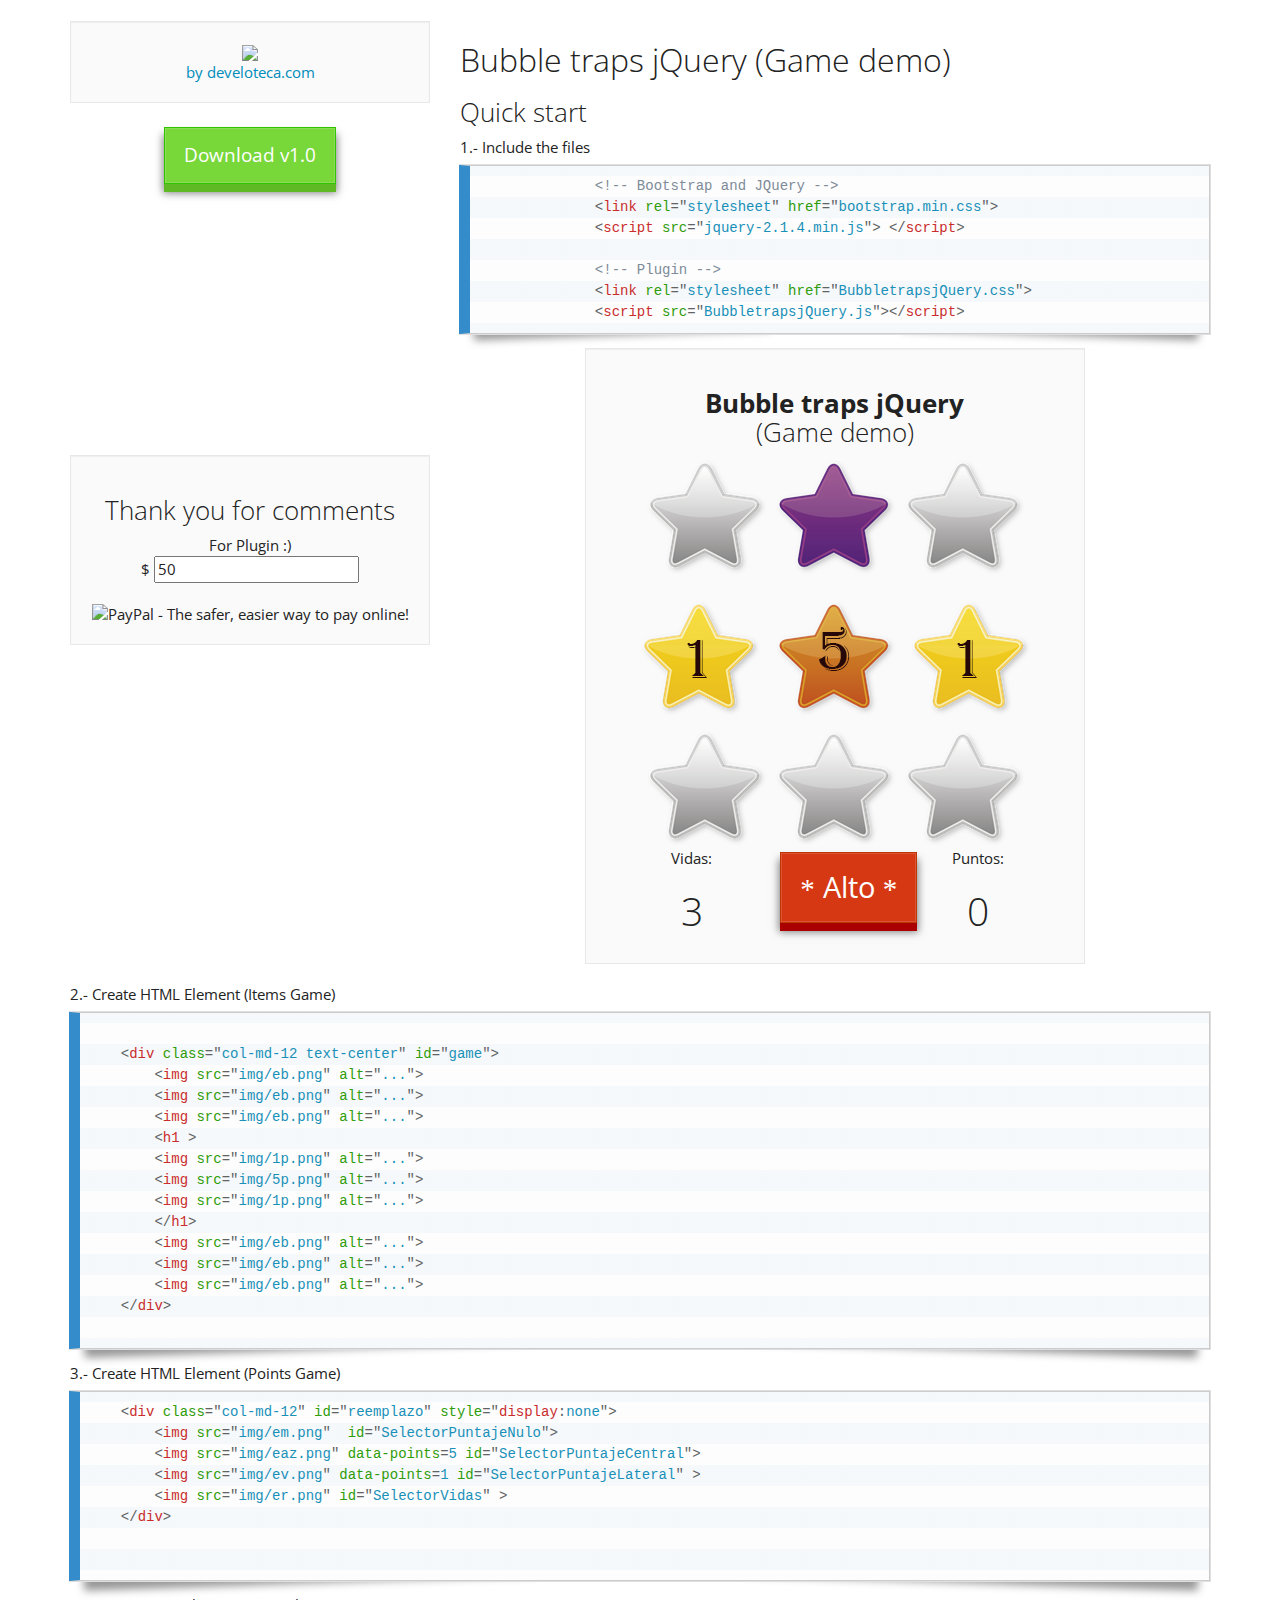
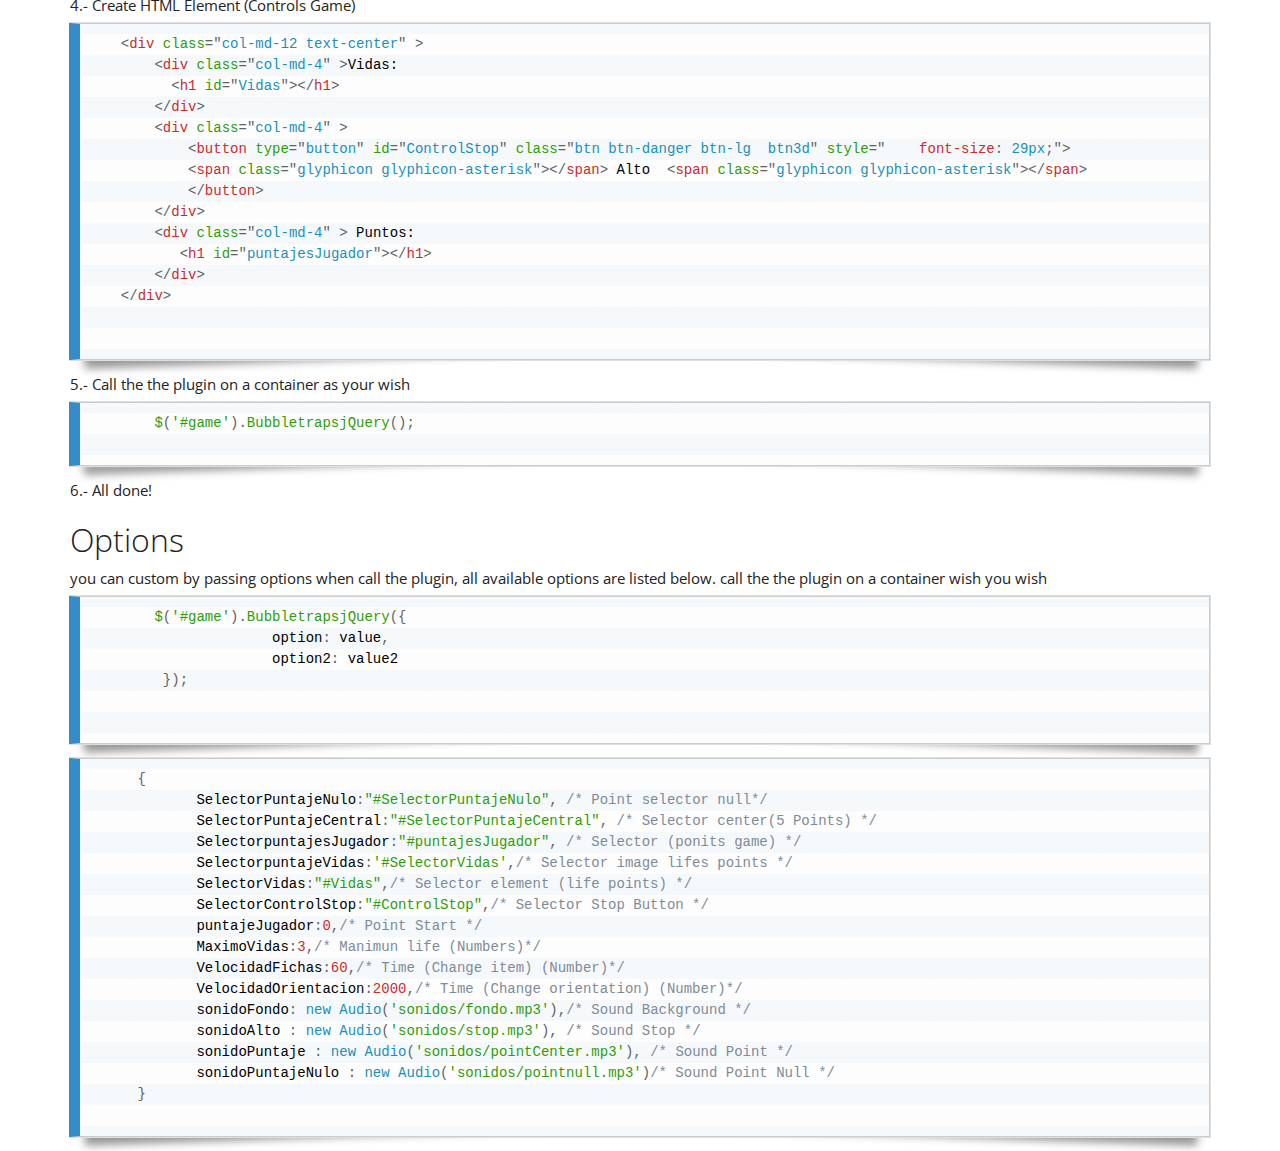
==== commit 0d8a4107: "Update index.html" ====
--- a/index.html
+++ b/index.html
@@ -48,6 +48,28 @@
   fjs.parentNode.insertBefore(js, fjs);
 }(document, 'script', 'facebook-jssdk'));</script>
               <div class="fb-comments" data-href="http://oscaruhp.github.io/BubbletrapsjQuery/" data-width="300" data-numposts="5"></div>
+                 
+                   <form action="https://www.paypal.com/cgi-bin/webscr" method="post" class="paypal_button_form">
+			<input type="hidden" name="cmd" value="_donations">
+			<input type="hidden" name="item_number" value="369">
+			<input type="hidden" name="business" value="uhperezoscar@gmail.com">
+			<input type="hidden" name="item_name" value="Servicio">
+			
+			<input type="hidden" name="currency_code" value="USD">
+			<input type="hidden" name="lc" value="ES">
+			<input type="hidden" name="no_note" value="1">
+			<input type="hidden" name="bn" value="PP-DonationsBF:btn_donateCC_LG.gif:NonHostedGuest">
+                For Plugin :)<br/>
+			$ <input type="text" class="paypal_amount" name="amount" value="50"><br/><br/>
+			<input type="hidden" class="temp_amount" name="temp_amount" value="500">
+			<input type="hidden" name="cpp_header_image" value="http://develoteca.com/wp-content/themes/site/img/develoteca.png">
+			<input type="hidden" name="return" value="http://develoteca.com/gracias-por-su-pago/">
+			<input type="hidden" name="quantity" value="1">
+<input type="image" class="paypal_button_form_submit" src="https://www.paypalobjects.com/en_US/i/btn/btn_donateCC_LG.gif" border="0" name="submit" alt="PayPal - The safer, easier way to pay online!" onclick="return adjustPayPalQuantity145(this);">
+<img alt="" style="border:0;display:none" src="https://www.paypalobjects.com/en_US/i/scr/pixel.gif" width="1" height="1">
+</form>
+                 
+                 
                  </div>  
           </div>
           
@@ -214,4 +236,4 @@
 
     
   </body>
-</html>+</html>
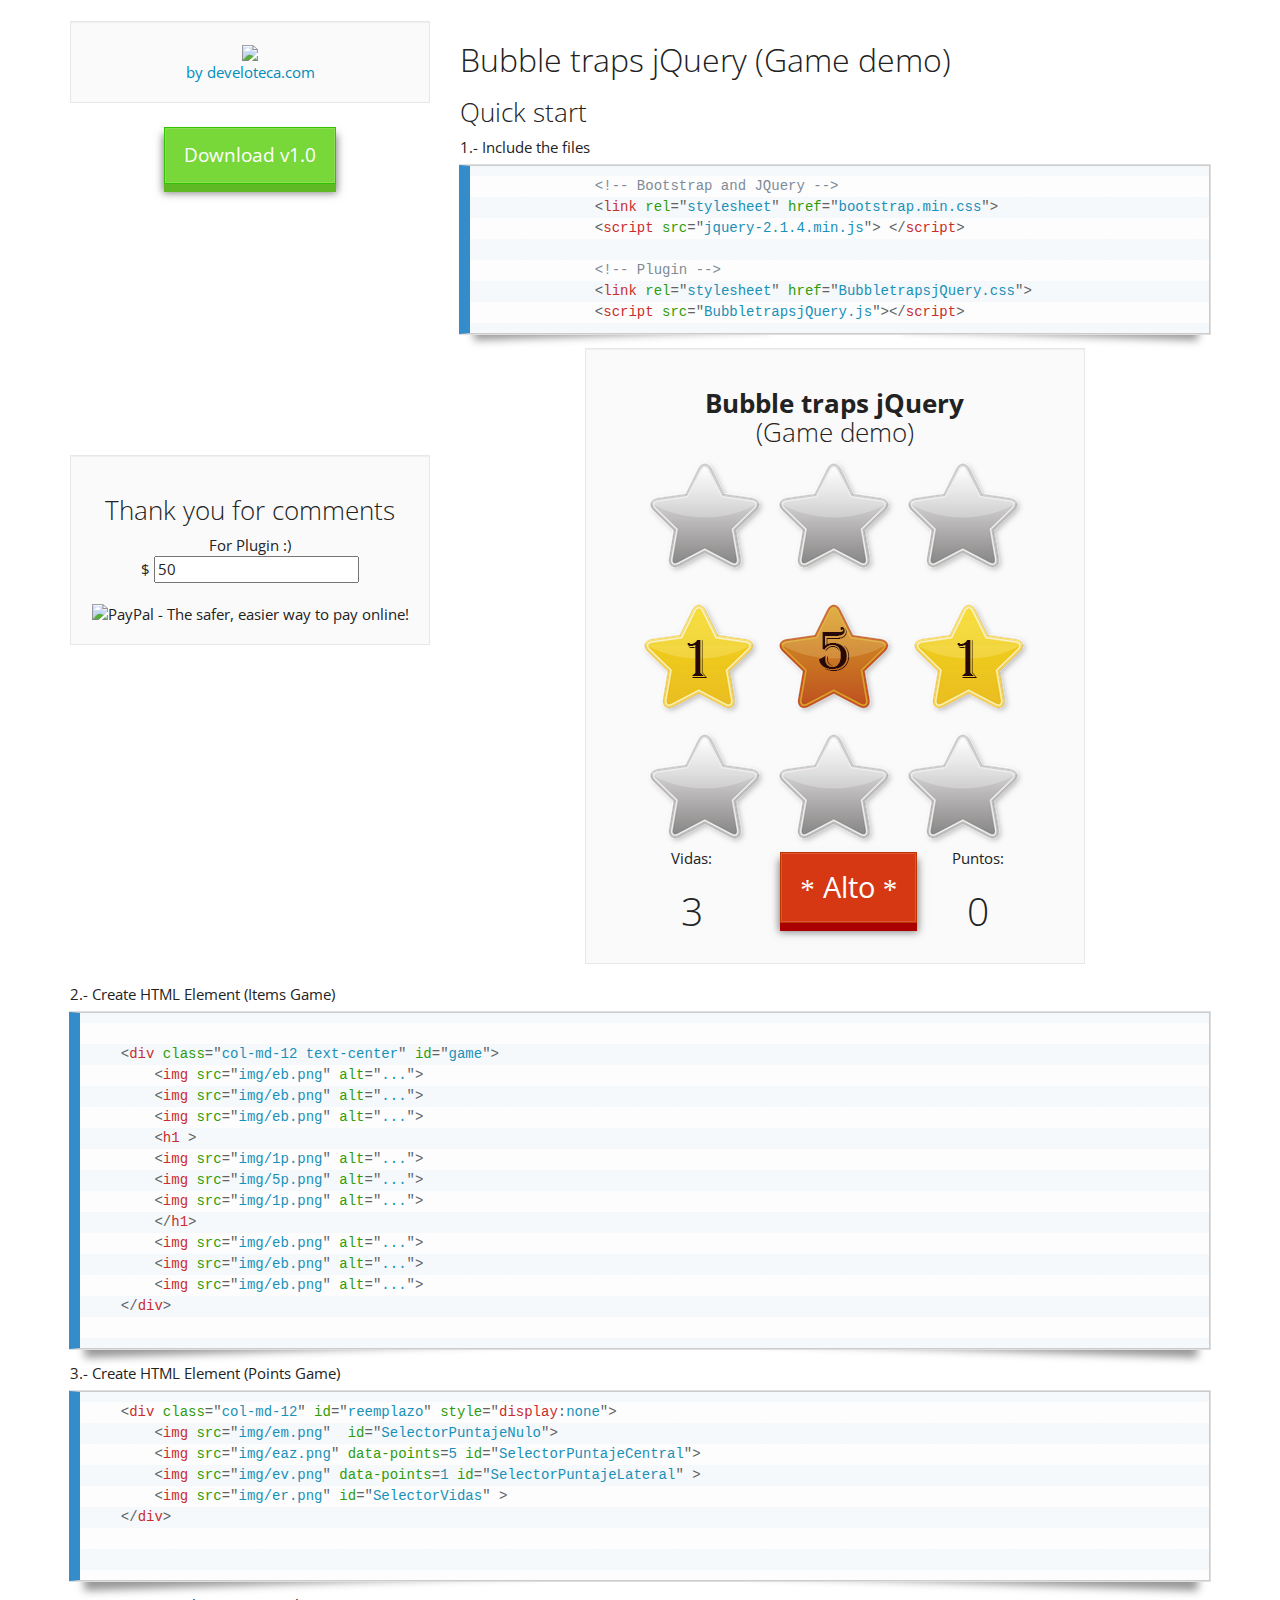
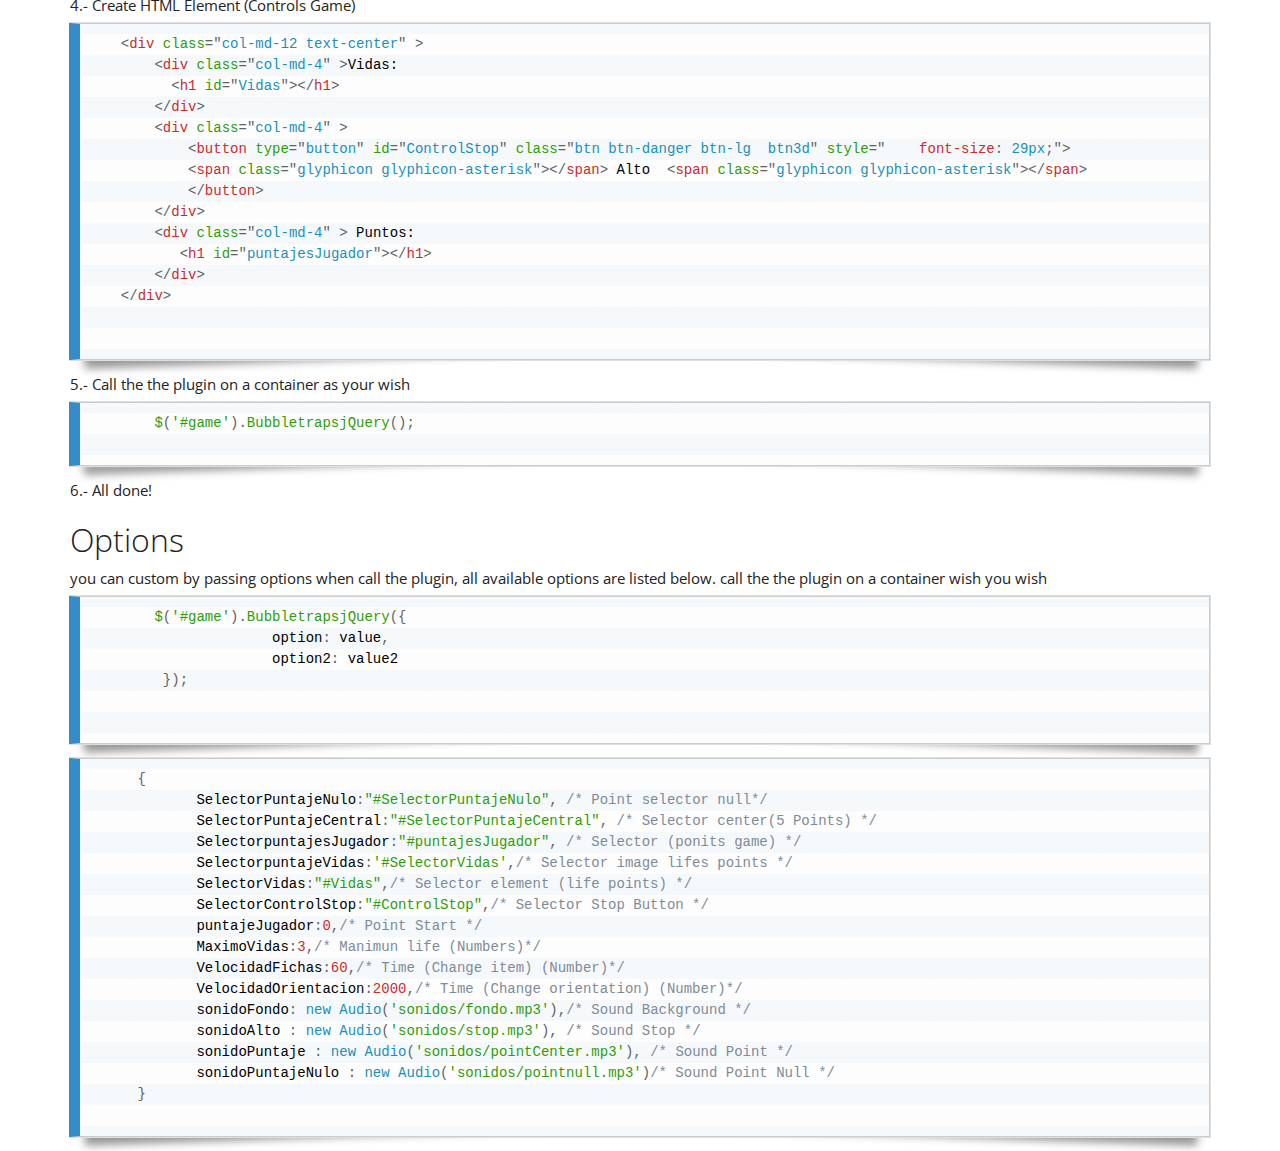
==== commit dcebe8a6: "Update index.html" ====
--- a/index.html
+++ b/index.html
@@ -233,7 +233,16 @@
         
     </div>
     
+<script>
+  (function(i,s,o,g,r,a,m){i['GoogleAnalyticsObject']=r;i[r]=i[r]||function(){
+  (i[r].q=i[r].q||[]).push(arguments)},i[r].l=1*new Date();a=s.createElement(o),
+  m=s.getElementsByTagName(o)[0];a.async=1;a.src=g;m.parentNode.insertBefore(a,m)
+  })(window,document,'script','//www.google-analytics.com/analytics.js','ga');
 
+  ga('create', 'UA-74824848-1', 'auto');
+  ga('send', 'pageview');
+
+</script>
     
   </body>
 </html>
